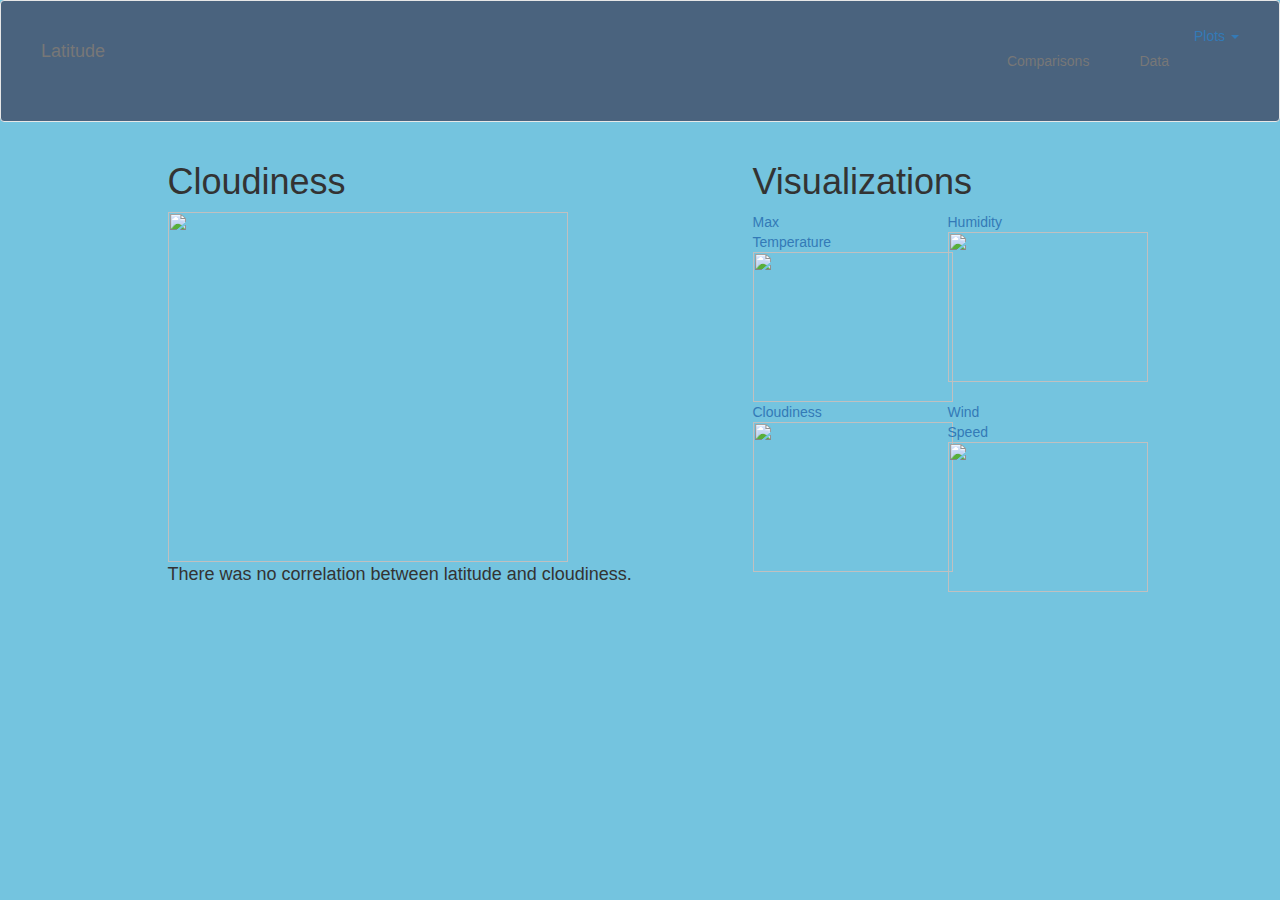
==== WebVisualizations/Cloudiness.html @ b79fdd90 "created other html" ====
<!DOCTYPE html>
<html lang="en-us">

<head>

  <meta charset="UTF-8">
  <title>Latitude vs. Cloudiness</title>

  <link rel="stylesheet" href="https://maxcdn.bootstrapcdn.com/bootstrap/3.3.6/css/bootstrap.min.css">
  <link rel="stylesheet" href="style.css">
</head>
	  
<body>
        <nav class="navbar navbar-default">
                <div class="container-fluid">

                  <div class="navbar-header">
                    <button type="button" class="navbar-toggle collapsed" data-toggle="collapse" data-target="#bs-example-navbar-collapse-1" aria-expanded="false">
                      <span class="sr-only">Toggle navigation</span>
                      <span class="icon-bar"></span>
                      <span class="icon-bar"></span>
                      <span class="icon-bar"></span>
                    </button>
                    <a class="navbar-brand" href="Landing.html">Latitude</a>
                  </div>
              

                  <div class="collapse navbar-collapse" id="bs-example-navbar-collapse-1">
                    
                    <ul class="nav navbar-nav navbar-right">
                        <a href="#" class="dropdown-toggle" data-toggle="dropdown" role="button" aria-haspopup="true" aria-expanded="false">Plots <span class="caret"></span></a>
                        <li class="dropdown"></li>
                        <li><a href="Comparisons.html">Comparisons</a></li>
                      <li><a href="Data.html">Data</a></li>
                        <ul class="dropdown-menu">
                          <li><a href="Max Temp.html">Max Temperature</a></li>
                          <li><a href="Humidity.html">Humidity</a></li>
                          <li><a href="Cloudiness.html">Cloudiness</a></li>
                          <li role="separator" class="divider"></li>
                          <li><a href="Wind Speed.html">Wind Speed</a></li>
                        </ul>
                      </li>
                    </ul>
                  </div>
                </div>
              </nav>
              
              <div class="container">
                  <div class="row">
                   <div class="col-md-1"></div>  
                     <div class="col-md-6">
                    <h1>Cloudiness</h1>
                      <img src="Cloudiness.png" width="400" height="350">
                      <p>There was no correlation between latitude and cloudiness.</p>
                   </div>    
                     <div class="col-md-4 sidebar">
                      <div class="row">
                        <div class="col-md-12">
                          <h1>Visualizations</h1>
                        </div>
                      </div>
                     <div class="row">
              
                        <div class="col-md-3">    
                             <a href="Max Temp.html">Max Temperature<img src="Max Temp.png" width="200px" height="150px"></a>
                        </div>
                        <div class="col-md-3"></div>
                      
                        <div class="col-md-3">  
                             <a href="Humidity.html">Humidity<img src="Humidity.png" width="200px" height="150px"></a>
                        </div>
                        <div class="col-md-3"></div>  
                     </div>   
                     <div class ="row"> 
                        
                        <div class="col-md-3">  
                          <a href="Cloudiness.html">Cloudiness<img src="Cloudiness.png" width="200px" height="150px"></a>
                        </div>
                        <div class="col-md-3"></div>
                        
                        <div class="col-md-3">     
                          <a href="Wind Speed.html">Wind Speed<img src="Wind Speed.png" width="200px" height="150px"></a>
                        </div>
                        <div class="col-md-3"></div>
                      </div>    
                   </div>         
                  <div class="col-md-1"></div>
                </div>      
              </div>	 	
              </body>	

</html>
---- WebVisualizations/style.css ----
body {
    background: rgb(116, 196, 223);
  }
  
  .blue {
    background: rgb(38, 77, 90);
  }
  
  .box{
    padding: 10px;
    background: rgb(247, 239, 239);
    margin-top:50px;
    margin-left:5px;
    margin-right:5px;
    margin-bottom:20px;
    align-content: center;
  }
  
  .navbar {
    margin-right: 0px;
    margin-left: 0px;
    padding: 25px;
    background: rgb(74, 99, 126);
  }
  
  .navbar li {
    display: d-block;
    padding: 10px;
    margin-right: 0px;
    margin-left: 0px;
    cursor: pointer;
  }
  h1 {
    font-size: 36px;
  }
  h2 {
    font-size: 22px;
  }
  
  p{
      font-size: 18px;
  }
  
  .c-d{color:white;
    font-size: 30px;
  }
  
  .latitude {
    color: white;
    font-family: verdana;
    font-size: 45px;
    background-color: rgb(25, 103, 155);
    border: 1px solid rgb(22, 99, 150);
      padding: 15px;
  }

  @media (max-width: 500px) {
    .navbar li {
      padding: 10px;
    }
    .box {
      margin-right: 22px;
      margin-left: 22px;
    }
    .navbar ul {
      visibility: hidden;
    }
    #nav-select {
      visibility: visible;
    }
  }
  
  .col-1 {width: 8%;}
  .col-2 {width: 17%;}
  .col-3 {width: 24%;}
  .col-4 {width: 32%;}
  .col-5 {width: 40%;}
  .col-6 {width: 50%;}
  .col-7 {width: 60%;}
  .col-8 {width: 65%;}
  .col-9 {width: 75%;}
  .col-10 {width: 82%;}
  .col-11 {width: 92%;}
  .col-12 {width: 100%;}
  
  @media only screen and (max-width: 768px) {

      [class*="col-"] {
          width: 100%;
      }
  }
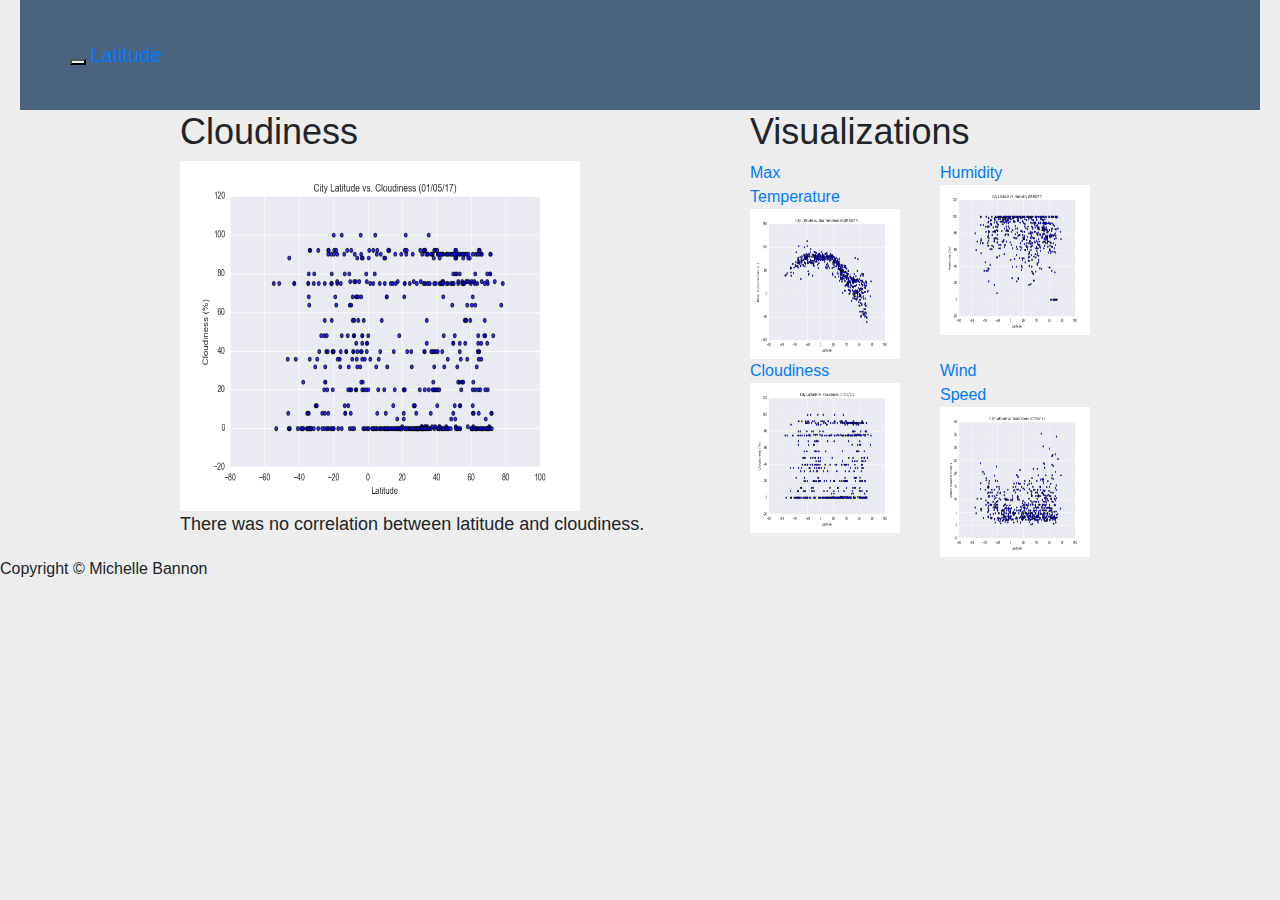
==== commit 28486cbb: "Got pictures for Cloudiness landing and humidity fixed" ====
--- a/WebVisualizations/Cloudiness.html
+++ b/WebVisualizations/Cloudiness.html
@@ -6,7 +6,7 @@
   <meta charset="UTF-8">
   <title>Latitude vs. Cloudiness</title>
 
-  <link rel="stylesheet" href="https://maxcdn.bootstrapcdn.com/bootstrap/3.3.6/css/bootstrap.min.css">
+   <link rel="stylesheet" href="https://maxcdn.bootstrapcdn.com/bootstrap/4.0.0/css/bootstrap.min.css">
   <link rel="stylesheet" href="style.css">
 </head>
 	  
@@ -50,7 +50,7 @@
                    <div class="col-md-1"></div>  
                      <div class="col-md-6">
                     <h1>Cloudiness</h1>
-                      <img src="Cloudiness.png" width="400" height="350">
+                      <img src="./assets/images/Cloudiness.png" width="400" height="350">
                       <p>There was no correlation between latitude and cloudiness.</p>
                    </div>    
                      <div class="col-md-4 sidebar">
@@ -62,24 +62,24 @@
                      <div class="row">
               
                         <div class="col-md-3">    
-                             <a href="Max Temp.html">Max Temperature<img src="Max Temp.png" width="200px" height="150px"></a>
+                             <a href="Max Temp.html">Max Temperature<img src="./assets/images/Maxtemp.png" width="150px" height="150px"></a>
                         </div>
                         <div class="col-md-3"></div>
                       
                         <div class="col-md-3">  
-                             <a href="Humidity.html">Humidity<img src="Humidity.png" width="200px" height="150px"></a>
+                             <a href="Humidity.html">Humidity<img src="./assets/images/Humidity.png" width="150px" height="150px"></a>
                         </div>
                         <div class="col-md-3"></div>  
                      </div>   
                      <div class ="row"> 
                         
                         <div class="col-md-3">  
-                          <a href="Cloudiness.html">Cloudiness<img src="Cloudiness.png" width="200px" height="150px"></a>
+                          <a href="Cloudiness.html">Cloudiness<img src="./assets/images/Cloudiness.png" width="150px" height="150px"></a>
                         </div>
                         <div class="col-md-3"></div>
                         
                         <div class="col-md-3">     
-                          <a href="Wind Speed.html">Wind Speed<img src="Wind Speed.png" width="200px" height="150px"></a>
+                          <a href="Wind Speed.html">Wind Speed<img src="./assets/images/Windspeed.png" width="150px" height="150px"></a>
                         </div>
                         <div class="col-md-3"></div>
                       </div>    
@@ -90,4 +90,7 @@
               </body>	
 
 </html>
-
+<footer>
+    <div class="footer">Copyright &copy; Michelle Bannon</div>
+  </footer>
+</html>
--- a/WebVisualizations/style.css
+++ b/WebVisualizations/style.css
@@ -1,5 +1,5 @@
 body {
-    background: rgb(116, 196, 223);
+     background-color: #EDEDED;
   }
   
   .blue {
@@ -7,19 +7,19 @@
   }
   
   .box{
-    padding: 10px;
+    padding: 20px;
     background: rgb(247, 239, 239);
-    margin-top:50px;
-    margin-left:5px;
-    margin-right:5px;
-    margin-bottom:20px;
+    margin-top:80px;
+    margin-left:25px;
+    margin-right:25px;
+    margin-bottom:40px;
     align-content: center;
   }
   
   .navbar {
-    margin-right: 0px;
-    margin-left: 0px;
-    padding: 25px;
+    margin-right: 20px;
+    margin-left: 20px;
+    padding: 35px;
     background: rgb(74, 99, 126);
   }
   
@@ -34,7 +34,7 @@
     font-size: 36px;
   }
   h2 {
-    font-size: 22px;
+    font-size: 20px;
   }
   
   p{
@@ -54,13 +54,13 @@
       padding: 15px;
   }
 
-  @media (max-width: 500px) {
+  @media (max-width: 600px) {
     .navbar li {
-      padding: 10px;
+      padding: 20px;
     }
     .box {
-      margin-right: 22px;
-      margin-left: 22px;
+      margin-right: 32px;
+      margin-left: 32px;
     }
     .navbar ul {
       visibility: hidden;
@@ -72,7 +72,7 @@
   
   .col-1 {width: 8%;}
   .col-2 {width: 17%;}
-  .col-3 {width: 24%;}
+  .col-3 {width: 20%;}
   .col-4 {width: 32%;}
   .col-5 {width: 40%;}
   .col-6 {width: 50%;}
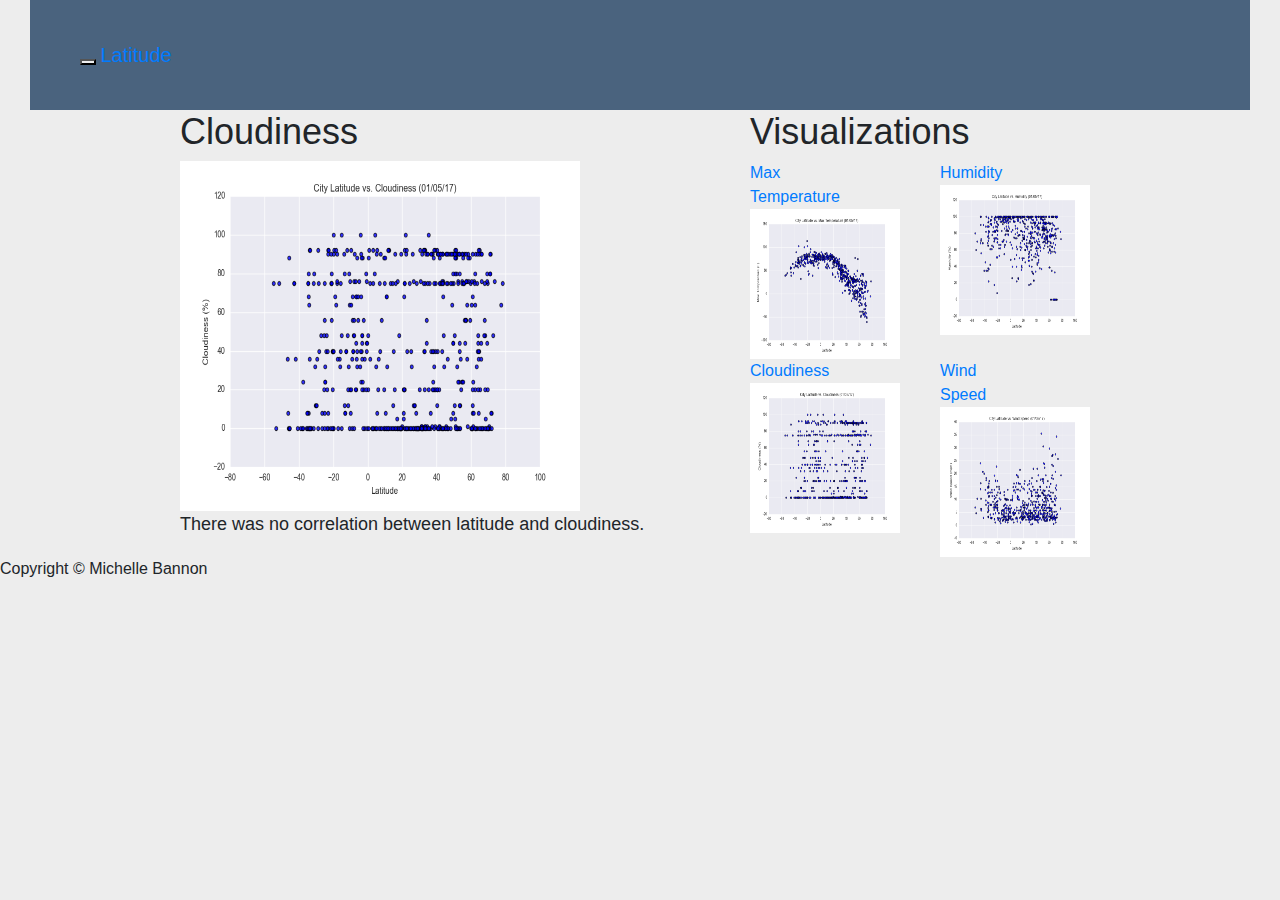
==== commit 3e121c6b: "Got everything to work except the drop downs in the right corners ugh" ====
--- a/WebVisualizations/Cloudiness.html
+++ b/WebVisualizations/Cloudiness.html
@@ -93,4 +93,4 @@
 <footer>
     <div class="footer">Copyright &copy; Michelle Bannon</div>
   </footer>
-</html>
+
--- a/WebVisualizations/style.css
+++ b/WebVisualizations/style.css
@@ -3,7 +3,7 @@
   }
   
   .blue {
-    background: rgb(38, 77, 90);
+    background: white(38, 77, 90);
   }
   
   .box{
@@ -17,8 +17,8 @@
   }
   
   .navbar {
-    margin-right: 20px;
-    margin-left: 20px;
+    margin-right: 30px;
+    margin-left: 30px;
     padding: 35px;
     background: rgb(74, 99, 126);
   }
@@ -26,8 +26,8 @@
   .navbar li {
     display: d-block;
     padding: 10px;
-    margin-right: 0px;
-    margin-left: 0px;
+    margin-right: 10px;
+    margin-left: 10px;
     cursor: pointer;
   }
   h1 {
@@ -51,7 +51,7 @@
     font-size: 45px;
     background-color: rgb(25, 103, 155);
     border: 1px solid rgb(22, 99, 150);
-      padding: 15px;
+      padding: 10px;
   }
 
   @media (max-width: 600px) {
@@ -72,7 +72,7 @@
   
   .col-1 {width: 8%;}
   .col-2 {width: 17%;}
-  .col-3 {width: 20%;}
+  .col-3 {width: 50%;}
   .col-4 {width: 32%;}
   .col-5 {width: 40%;}
   .col-6 {width: 50%;}
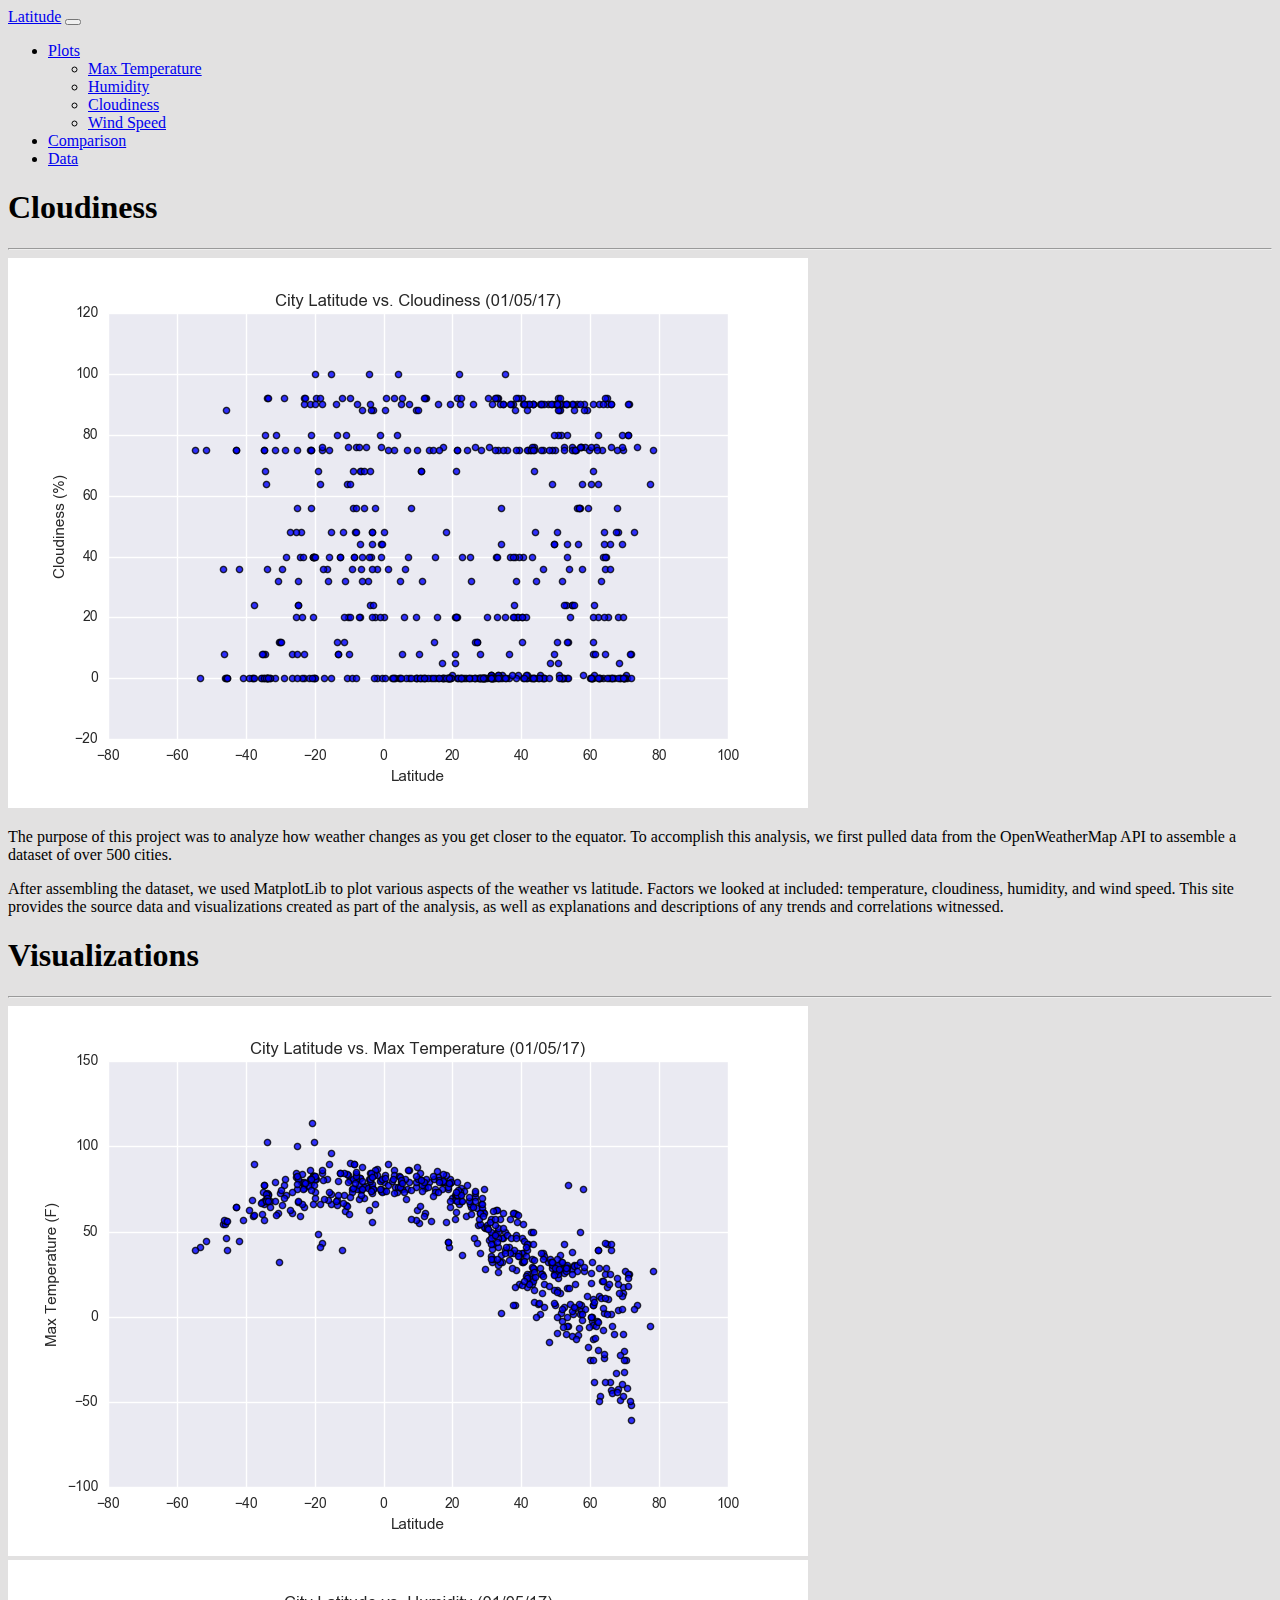
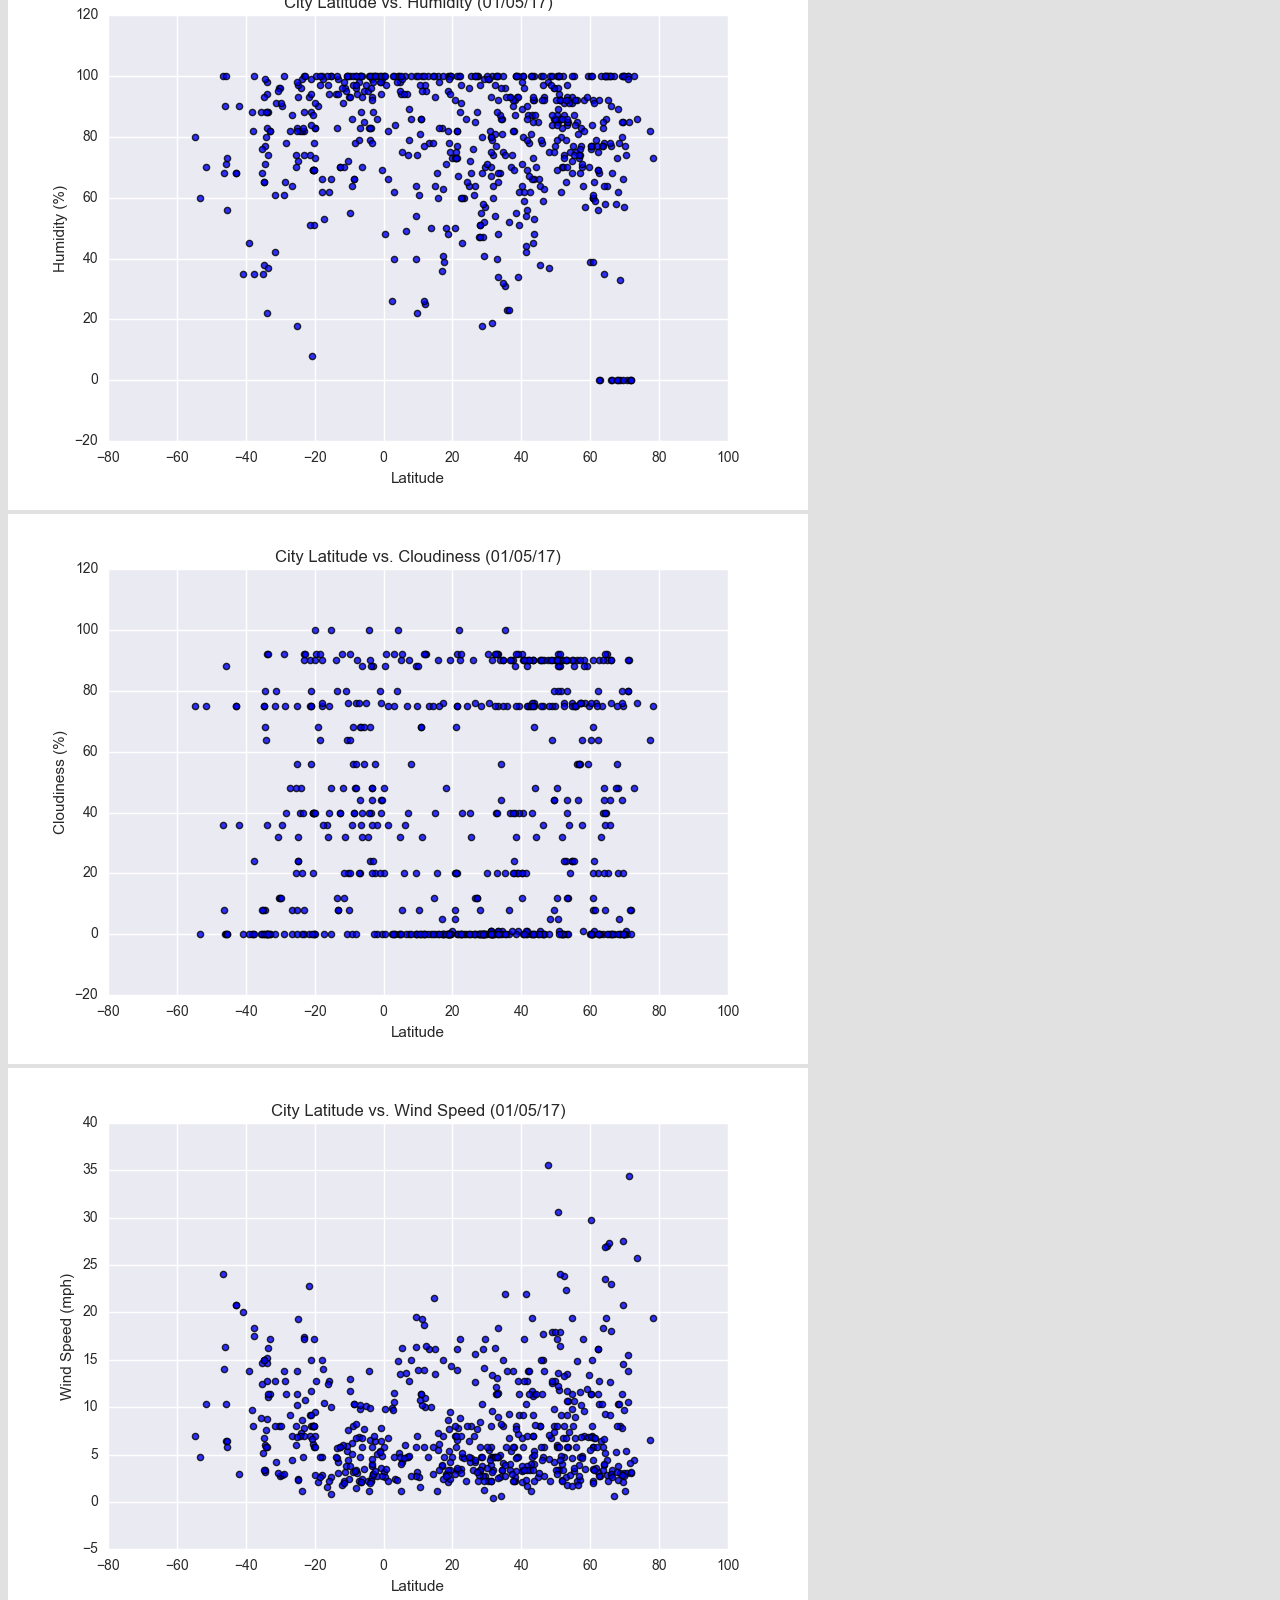
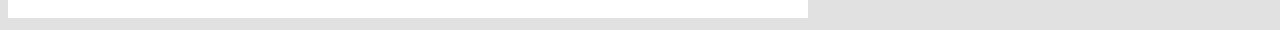
==== commit a8921c3d: "set up the nav bar and cleaned up code" ====
--- a/WebVisualizations/Cloudiness.html
+++ b/WebVisualizations/Cloudiness.html
@@ -1,96 +1,92 @@
 <!DOCTYPE html>
-<html lang="en-us">
+<html lang="en">
+<head>
+  <meta charset="UTF-8">
+  <meta name="viewport" content="width=device-width, initial-scale=1">
+  <title>Bootstrap Visualization Dashboard</title>
+  <link href="https://cdn.jsdelivr.net/npm/bootstrap@5.0.0-beta1/dist/css/bootstrap.min.css" rel="stylesheet" integrity="sha384-giJF6kkoqNQ00vy+HMDP7azOuL0xtbfIcaT9wjKHr8RbDVddVHyTfAAsrekwKmP1" crossorigin="anonymous">
+  <!-- <link rel="stylesheet" href = "styles.css"> -->
+  <style>
+        body {background-color:rgb(226, 225, 225)}
+  </style>
+</head>
 
-<head>
+<body>
+  <nav class="navbar navbar-expand-lg navbar-light p-0 bg-light">
+    <div class="container-fluid">
+      <a class="navbar-brand bg-info p-2 rounded" href="../index.html">Latitude</a>
+      <button class="navbar-toggler" type="button" data-bs-toggle="collapse" data-bs-target="#navbarSupportedContent" aria-controls="navbarSupportedContent" aria-expanded="false" aria-label="Toggle navigation">
+        <span class="navbar-toggler-icon"></span>
+      </button>
+      <div class="collapse navbar-collapse" id="navbarSupportedContent">
+        <ul class="navbar-nav ms-auto mb-2 mb-lg-0">
+          <li class="nav-item dropdown">
+            <a class="nav-link dropdown-toggle active" href="#" id="navbarDropdown" role="button" data-bs-toggle="dropdown" aria-expanded="false">
+              Plots
+            </a>
+            <ul class="dropdown-menu" aria-labelledby="navbarDropdown">
+              <li><a class="dropdown-item" href="../WebVisualizations/Max_Temp.html">Max Temperature</a></li>
+              <li><a class="dropdown-item" href="../WebVisualizations/Humidity.html">Humidity</a></li>
+              <li><a class="dropdown-item" href="../WebVisualizations/Cloudiness.html">Cloudiness</a></li>
+              <li><a class="dropdown-item" href="../WebVisualizations/Wind_Speed.html">Wind Speed</a></li>
+            </ul>
+          </li>
+          <li class="nav-item">
+            <a class="nav-link active" href="../WebVisualizations/Comparison.html">Comparison</a>
+          </li>
+          <li class="nav-item">
+            <a class="nav-link active" href="../WebVisualizations/Data.html">Data</a>
+          </li>
+        </ul>
+      </div>
+    </div>
+  </nav>
+        <!-- Container 1 -->
+        <div class="container mt-4">
+            <div class="row">
+                <div class="col-lg-7 col-sm-12 bg-white">
+                    <h1 class="text-info">Cloudiness</h1>
+                    <hr>
+                    <img src="../WebVisualizations/assets/images/Fig3.png" alt="maxtemp" class="w-100 float-start">
+                    <p>The purpose of this project was to analyze how weather changes as you get closer to the equator.  To accomplish this analysis,
+                    we first pulled data from the OpenWeatherMap API to assemble a dataset of over 500 cities.
+                    </p>
+                    <p>After assembling the dataset, we used MatplotLib to plot various aspects of the weather vs latitude.  Factors we looked at included:
+                    temperature, cloudiness, humidity, and wind speed.  This site provides the source data and visualizations created as part of the 
+                    analysis, as well as explanations and descriptions of any trends and correlations witnessed.
+                    </p>
+                </div>
+                <div class="col-md-1"></div>
+                <div class="col-md-4 col-sm-12 bg-white">
+                    <h1 class="text-info">Visualizations</h1>
+                    <hr>
+                    <div class="row">
+                        <div class= "col-md-6 col-sm-3">
+                          <a href="../WebVisualizations/Max_Temp.html">
+                            <img class="w-100" id ="pic1" src="../WebVisualizations/assets/images/Fig1.png" alt="maxtemp"> 
+                          </a>
+                        </div> 
+                        <div class= "col-md-6 col-sm-3">
+                          <a href="../WebVisualizations/Humidity.html">
+                            <img class="w-100" id ="pic2" src="../WebVisualizations/assets/images/Fig2.png" alt="humidity">
+                          </a>
+                          </div> 
+                          <div class= "col-md-6 col-sm-3">
+                            <a href="../WebVisualizations/Cloudiness.html">
+                              <img class="w-100" id = "pic3" src="../WebVisualizations/assets/images/Fig3.png" alt="cloudiness">
+                            </a>
+                        </div> 
+                        <div class= "col-md-6 col-sm-3">
+                            <a href="../WebVisualizations/Wind_Speed.html">
+                              <img class="w-100" id = "pic4" src="../WebVisualizations/assets/images/Fig4.png" alt="windspeed">
+                            </a>
+                        </div> 
+                    </div>
+                </div>
+            </div>
+        </div>
+        <script src="https://cdn.jsdelivr.net/npm/bootstrap@5.0.0-beta1/dist/js/bootstrap.bundle.min.js" integrity="sha384-ygbV9kiqUc6oa4msXn9868pTtWMgiQaeYH7/t7LECLbyPA2x65Kgf80OJFdroafW" crossorigin="anonymous"></script>
+</body>
+       </html>
 
-  <meta charset="UTF-8">
-  <title>Latitude vs. Cloudiness</title>
 
-   <link rel="stylesheet" href="https://maxcdn.bootstrapcdn.com/bootstrap/4.0.0/css/bootstrap.min.css">
-  <link rel="stylesheet" href="style.css">
-</head>
-	  
-<body>
-        <nav class="navbar navbar-default">
-                <div class="container-fluid">
-
-                  <div class="navbar-header">
-                    <button type="button" class="navbar-toggle collapsed" data-toggle="collapse" data-target="#bs-example-navbar-collapse-1" aria-expanded="false">
-                      <span class="sr-only">Toggle navigation</span>
-                      <span class="icon-bar"></span>
-                      <span class="icon-bar"></span>
-                      <span class="icon-bar"></span>
-                    </button>
-                    <a class="navbar-brand" href="Landing.html">Latitude</a>
-                  </div>
-              
-
-                  <div class="collapse navbar-collapse" id="bs-example-navbar-collapse-1">
-                    
-                    <ul class="nav navbar-nav navbar-right">
-                        <a href="#" class="dropdown-toggle" data-toggle="dropdown" role="button" aria-haspopup="true" aria-expanded="false">Plots <span class="caret"></span></a>
-                        <li class="dropdown"></li>
-                        <li><a href="Comparisons.html">Comparisons</a></li>
-                      <li><a href="Data.html">Data</a></li>
-                        <ul class="dropdown-menu">
-                          <li><a href="Max Temp.html">Max Temperature</a></li>
-                          <li><a href="Humidity.html">Humidity</a></li>
-                          <li><a href="Cloudiness.html">Cloudiness</a></li>
-                          <li role="separator" class="divider"></li>
-                          <li><a href="Wind Speed.html">Wind Speed</a></li>
-                        </ul>
-                      </li>
-                    </ul>
-                  </div>
-                </div>
-              </nav>
-              
-              <div class="container">
-                  <div class="row">
-                   <div class="col-md-1"></div>  
-                     <div class="col-md-6">
-                    <h1>Cloudiness</h1>
-                      <img src="./assets/images/Cloudiness.png" width="400" height="350">
-                      <p>There was no correlation between latitude and cloudiness.</p>
-                   </div>    
-                     <div class="col-md-4 sidebar">
-                      <div class="row">
-                        <div class="col-md-12">
-                          <h1>Visualizations</h1>
-                        </div>
-                      </div>
-                     <div class="row">
-              
-                        <div class="col-md-3">    
-                             <a href="Max Temp.html">Max Temperature<img src="./assets/images/Maxtemp.png" width="150px" height="150px"></a>
-                        </div>
-                        <div class="col-md-3"></div>
-                      
-                        <div class="col-md-3">  
-                             <a href="Humidity.html">Humidity<img src="./assets/images/Humidity.png" width="150px" height="150px"></a>
-                        </div>
-                        <div class="col-md-3"></div>  
-                     </div>   
-                     <div class ="row"> 
-                        
-                        <div class="col-md-3">  
-                          <a href="Cloudiness.html">Cloudiness<img src="./assets/images/Cloudiness.png" width="150px" height="150px"></a>
-                        </div>
-                        <div class="col-md-3"></div>
-                        
-                        <div class="col-md-3">     
-                          <a href="Wind Speed.html">Wind Speed<img src="./assets/images/Windspeed.png" width="150px" height="150px"></a>
-                        </div>
-                        <div class="col-md-3"></div>
-                      </div>    
-                   </div>         
-                  <div class="col-md-1"></div>
-                </div>      
-              </div>	 	
-              </body>	
-
-</html>
-<footer>
-    <div class="footer">Copyright &copy; Michelle Bannon</div>
-  </footer>
-
